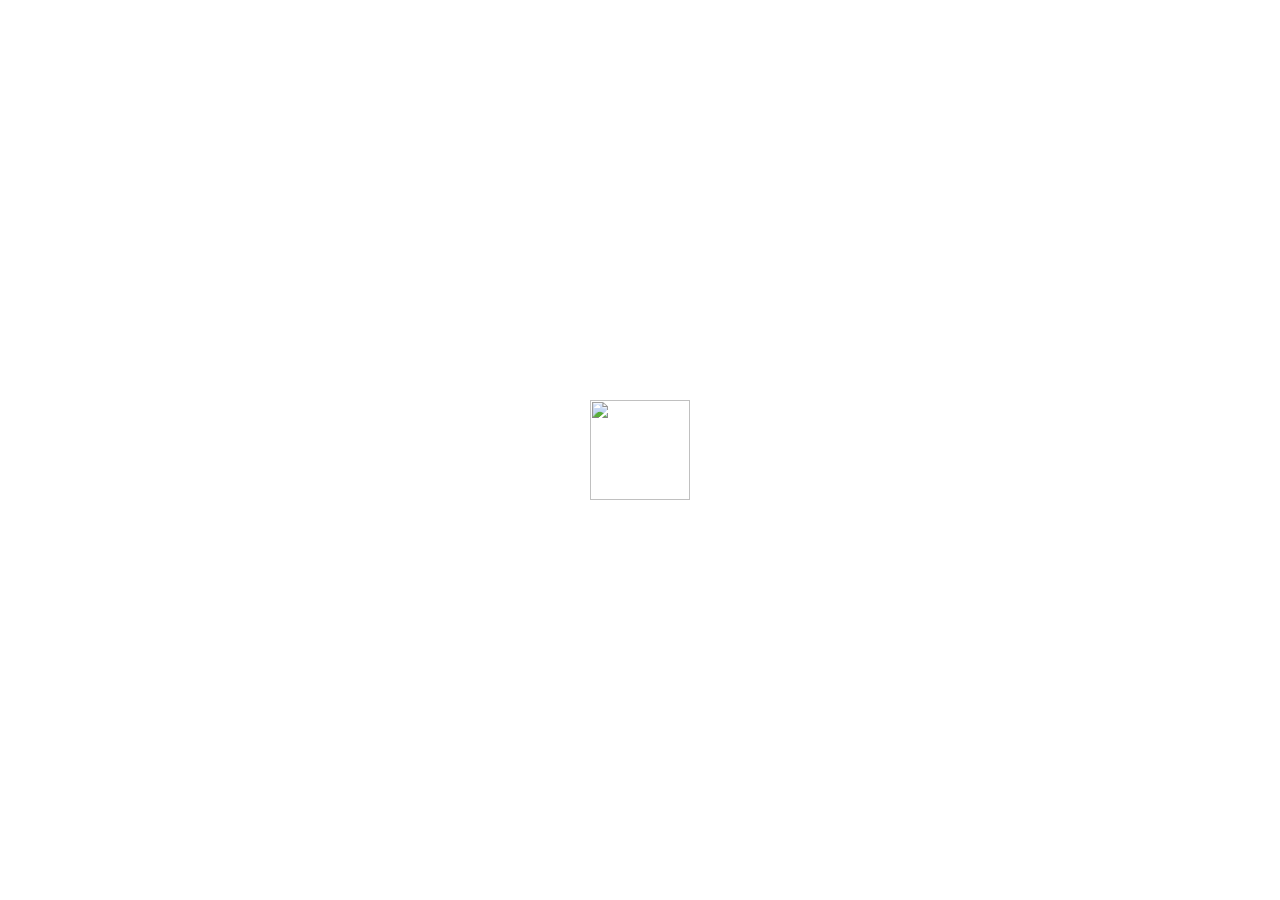
==== templates/index.html @ ef5c2997 "init" ====
<html>

<head>
  <title>Python Flask Greeting App</title>
  <style>
    #splash {
      height: 100vh;
      display: flex;
      justify-content: center;
      align-items: center;
      background-color:#fff ;
      color: #fff;
      font-size: 4rem;
    }
    #content {
      display: none;
    }
  </style>
  <link rel="stylesheet" href="https://maxcdn.bootstrapcdn.com/bootstrap/3.3.6/css/bootstrap.min.css" />
  <script src="https://ajax.googleapis.com/ajax/libs/jquery/3.1.0/jquery.min.js"></script>
</head>

<body>
  <section id="splash">
    <div class="spinner"></div>
    <div><img class src="https://www.designmantic.com/logo-images/167287.png?company=Company+Name&slogan=&verify=1" height="100px" width="100px"></div>
  </section>
  <section id="content">
    <p>
    <h1 align="center">Python Flask Greeting App</h1>
    </p>
    <br><br><br>
    <div class="container">
      <div class="row">

        <form align="center" method="post" action="{{ url_for('index') }}" enctype="multipart/form-data">
          <label for="name">Name:</label>
          <input type="text" name="name" id="name"><br><br>
          <label for="city">City:</label>
          <input type="text" name="city" id="city"><br><br>
          <label for="email">Email:</label>
          <input type="email" name="email" id="email"><br><br>
          <label for="mobile">Mobile:</label>
          <input type="text" name="mobile" id="mobile"><br><br>
          <input type="submit" value="Submit" class="btn btn-info">
        </form>
      </div>
    </div>
  </section>
  <script>
    // JavaScript code to redirect to the second page after 3 seconds
    setTimeout(function () {
      document.getElementById('splash').style.display = 'none';
      document.getElementById('content').style.display = 'block';
    }, 3000);
  </script>
</body>

</html>
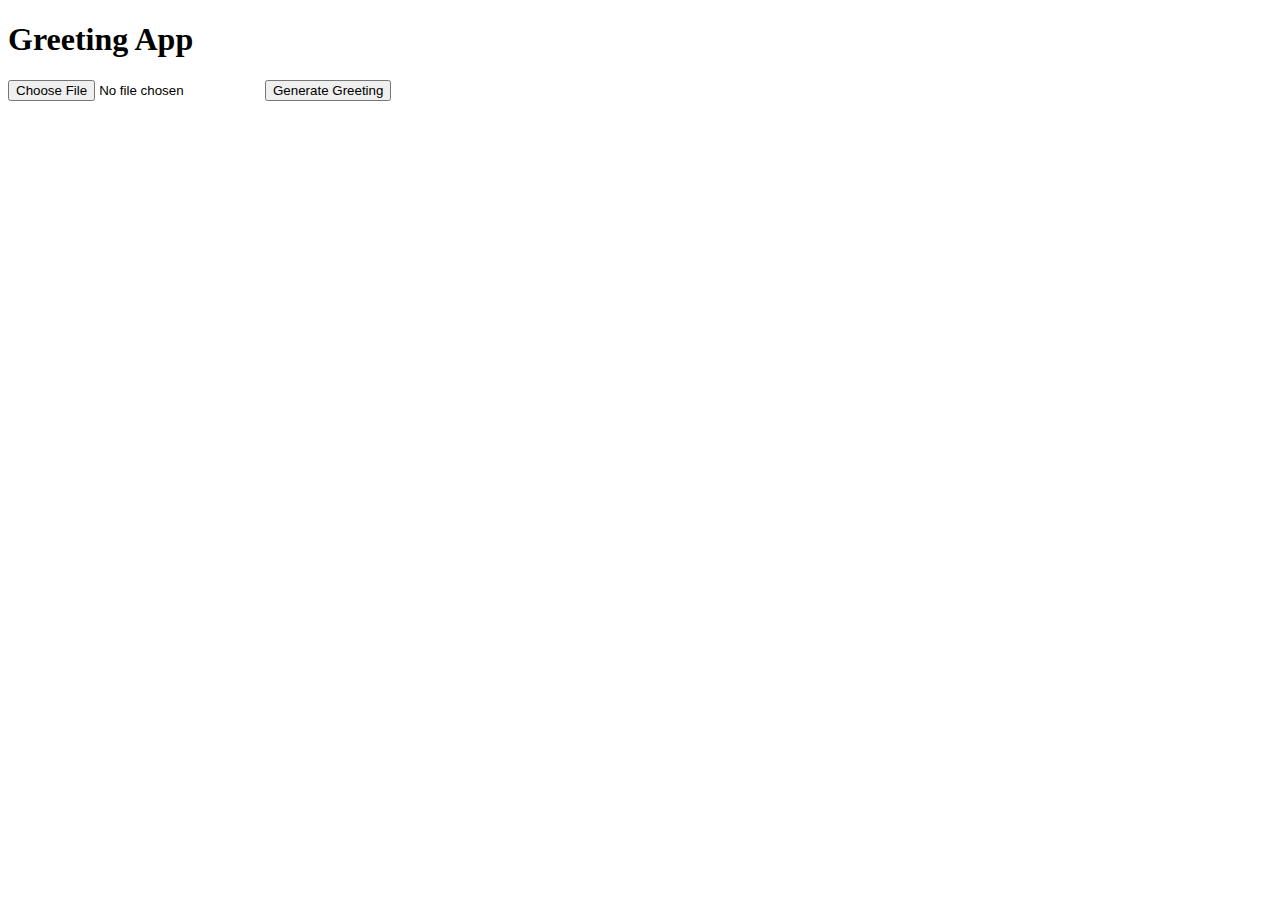
==== commit 48ac4c98: "saving uploaded img on top of template img but bg black" ====
--- a/templates/index.html
+++ b/templates/index.html
@@ -1,59 +1,13 @@
+<!DOCTYPE html>
 <html>
-
-<head>
-  <title>Python Flask Greeting App</title>
-  <style>
-    #splash {
-      height: 100vh;
-      display: flex;
-      justify-content: center;
-      align-items: center;
-      background-color:#fff ;
-      color: #fff;
-      font-size: 4rem;
-    }
-    #content {
-      display: none;
-    }
-  </style>
-  <link rel="stylesheet" href="https://maxcdn.bootstrapcdn.com/bootstrap/3.3.6/css/bootstrap.min.css" />
-  <script src="https://ajax.googleapis.com/ajax/libs/jquery/3.1.0/jquery.min.js"></script>
-</head>
-
-<body>
-  <section id="splash">
-    <div class="spinner"></div>
-    <div><img class src="https://www.designmantic.com/logo-images/167287.png?company=Company+Name&slogan=&verify=1" height="100px" width="100px"></div>
-  </section>
-  <section id="content">
-    <p>
-    <h1 align="center">Python Flask Greeting App</h1>
-    </p>
-    <br><br><br>
-    <div class="container">
-      <div class="row">
-
-        <form align="center" method="post" action="{{ url_for('index') }}" enctype="multipart/form-data">
-          <label for="name">Name:</label>
-          <input type="text" name="name" id="name"><br><br>
-          <label for="city">City:</label>
-          <input type="text" name="city" id="city"><br><br>
-          <label for="email">Email:</label>
-          <input type="email" name="email" id="email"><br><br>
-          <label for="mobile">Mobile:</label>
-          <input type="text" name="mobile" id="mobile"><br><br>
-          <input type="submit" value="Submit" class="btn btn-info">
-        </form>
-      </div>
-    </div>
-  </section>
-  <script>
-    // JavaScript code to redirect to the second page after 3 seconds
-    setTimeout(function () {
-      document.getElementById('splash').style.display = 'none';
-      document.getElementById('content').style.display = 'block';
-    }, 3000);
-  </script>
-</body>
-
-</html>+  <head>
+    <title>Greeting App</title>
+  </head>
+  <body>
+    <h1>Greeting App</h1>
+    <form method="POST" enctype="multipart/form-data">
+      <input type="file" name="user_image">
+      <button type="submit">Generate Greeting</button>
+    </form>
+  </body>
+</html>
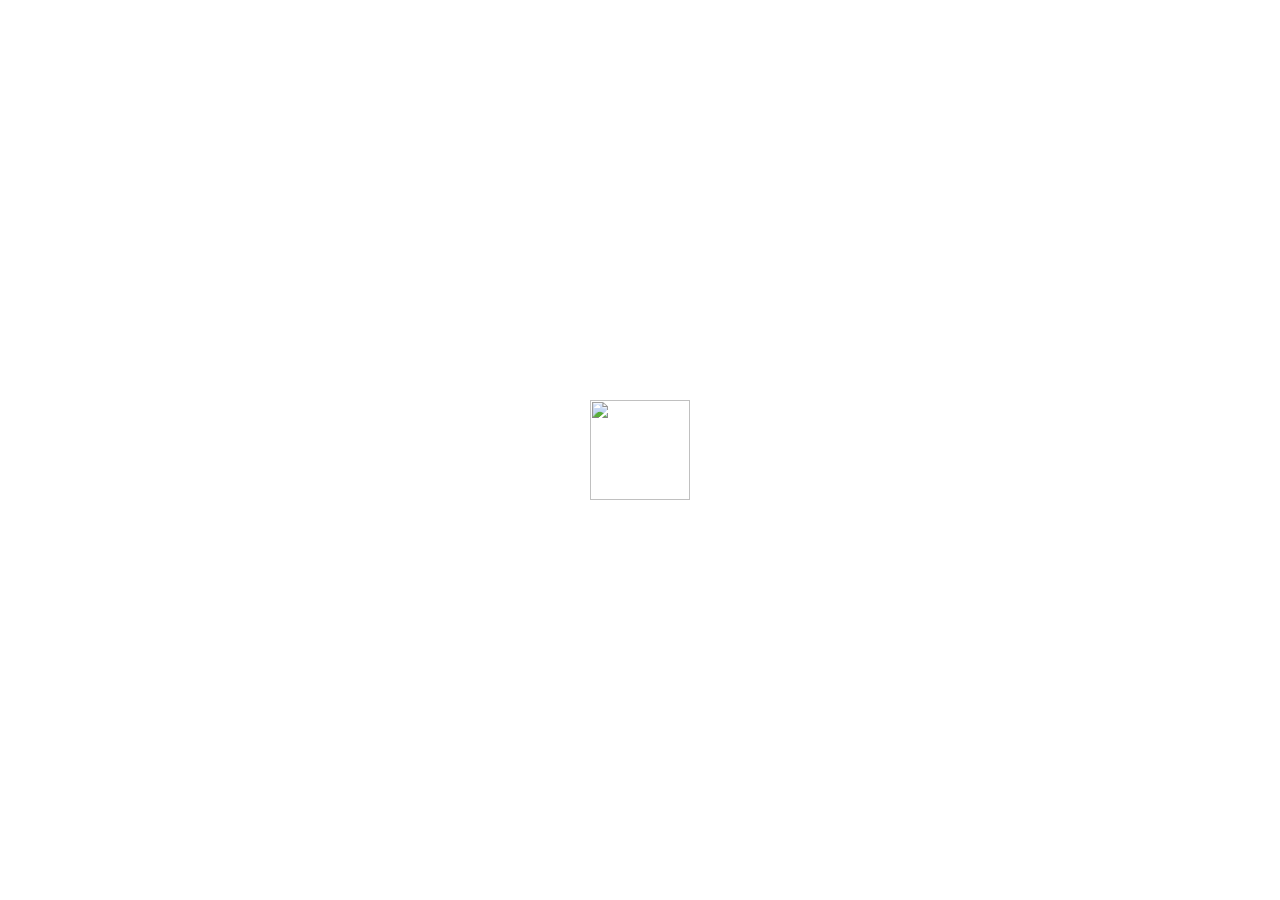
==== commit 02dc357c: "image recog, upload, append working" ====
--- a/templates/index.html
+++ b/templates/index.html
@@ -1,13 +1,59 @@
-<!DOCTYPE html>
 <html>
-  <head>
-    <title>Greeting App</title>
-  </head>
-  <body>
-    <h1>Greeting App</h1>
-    <form method="POST" enctype="multipart/form-data">
-      <input type="file" name="user_image">
-      <button type="submit">Generate Greeting</button>
-    </form>
-  </body>
-</html>
+
+<head>
+  <title>Python Flask Greeting App</title>
+  <style>
+    #splash {
+      height: 100vh;
+      display: flex;
+      justify-content: center;
+      align-items: center;
+      background-color:#fff ;
+      color: #fff;
+      font-size: 4rem;
+    }
+    #content {
+      display: none;
+    }
+  </style>
+  <link rel="stylesheet" href="https://maxcdn.bootstrapcdn.com/bootstrap/3.3.6/css/bootstrap.min.css" />
+  <script src="https://ajax.googleapis.com/ajax/libs/jquery/3.1.0/jquery.min.js"></script>
+</head>
+
+<body>
+  <section id="splash">
+    <div class="spinner"></div>
+    <div><img class src="https://www.designmantic.com/logo-images/167287.png?company=Company+Name&slogan=&verify=1" height="100px" width="100px"></div>
+  </section>
+  <section id="content">
+    <p>
+    <h1 align="center">Python Flask Greeting App</h1>
+    </p>
+    <br><br><br>
+    <div class="container">
+      <div class="row">
+
+        <form align="center" method="post" action="{{ url_for('index') }}" enctype="multipart/form-data">
+          <label for="name">Name:</label>
+          <input type="text" name="name" id="name"><br><br>
+          <label for="city">City:</label>
+          <input type="text" name="city" id="city"><br><br>
+          <label for="email">Email:</label>
+          <input type="email" name="email" id="email"><br><br>
+          <label for="mobile">Mobile:</label>
+          <input type="text" name="mobile" id="mobile"><br><br>
+          <input type="submit" value="Submit" class="btn btn-info">
+        </form>
+      </div>
+    </div>
+  </section>
+  <script>
+    // JavaScript code to redirect to the second page after 3 seconds
+    setTimeout(function () {
+      document.getElementById('splash').style.display = 'none';
+      document.getElementById('content').style.display = 'block';
+    }, 1000);
+  </script>
+</body>
+
+</html>